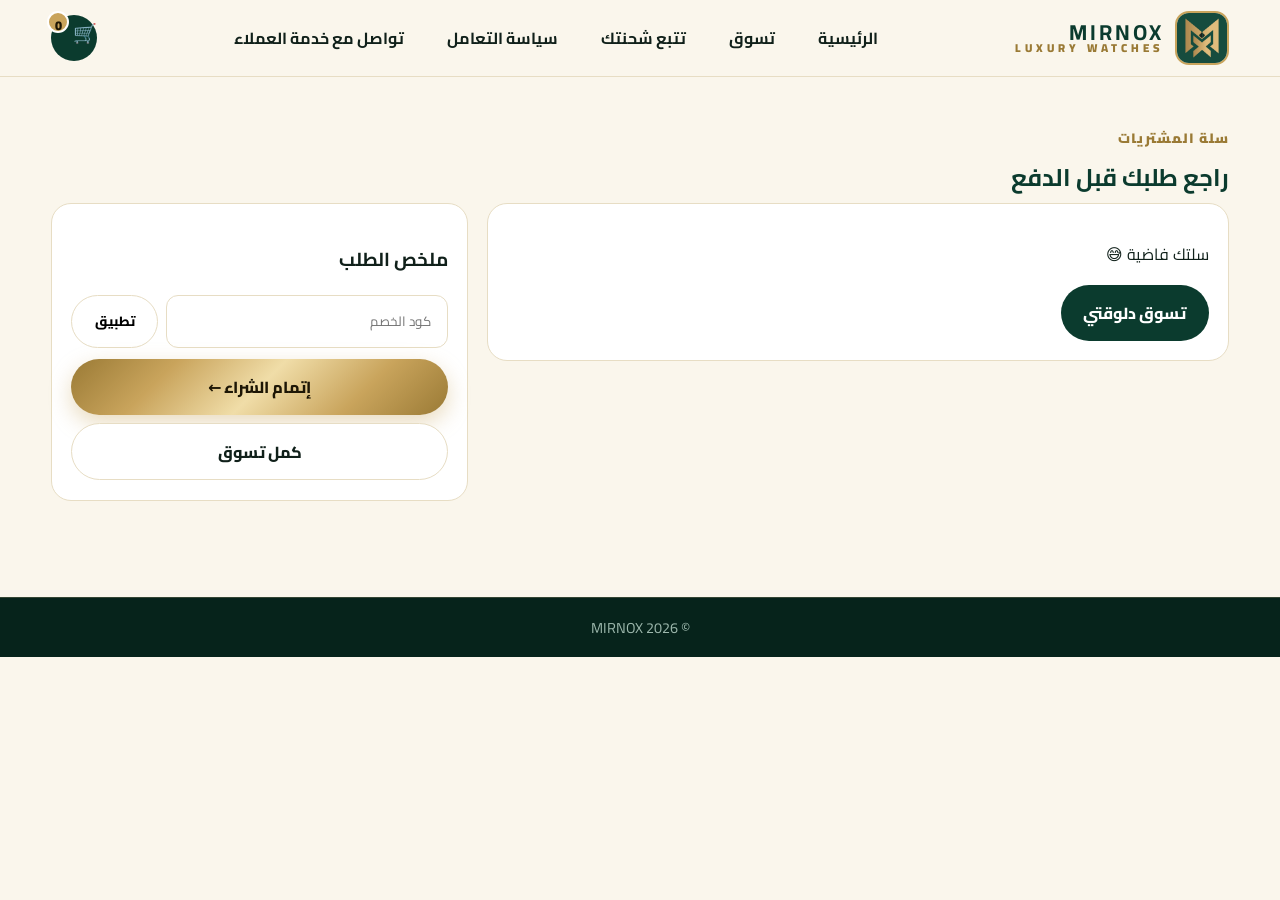
==== cart.html @ 0a010afb "Add files via upload" ====
<!DOCTYPE html><html lang="ar" dir="rtl"><head><meta charset="UTF-8"><meta name="viewport" content="width=device-width,initial-scale=1"><title>السلة | MIRNOX</title><link href="https://fonts.googleapis.com/css2?family=Cairo:wght@400;700;800;900&display=swap" rel="stylesheet"><link rel="stylesheet" href="assets/css/style.css"><link rel="icon" href="logo/MIRNOX logo.jpg"></head><body>
<header class="header"><div class="container nav"><a class="brand" href="index.html"><img class="brand-logo" src="logo/MIRNOX logo.jpg"><span class="brand-name"><b>MIRNOX</b><small>LUXURY WATCHES</small></span></a><nav class="links"><a href="index.html">الرئيسية</a><a href="shop.html">تسوق</a><a href="track.html">تتبع شحنتك</a><a href="policy.html">سياسة التعامل</a><a href="contact.html">تواصل مع خدمة العملاء</a></nav><div class="actions"><a href="cart.html" class="cart-btn">🛒<span class="cart-count">0</span></a><button class="burger">☰</button></div></div></header>
<section class="section container"><div class="kicker">سلة المشتريات</div><h2 style="color:#0b3b2e;margin:.2rem 0">راجع طلبك قبل الدفع</h2>
<div class="layout2"><div class="panel" id="items"></div>
<div class="panel"><h3>ملخص الطلب</h3><div id="sum"></div>
<div style="display:flex;gap:.5rem;margin:.7rem 0"><input id="coupon" class="input" placeholder="كود الخصم"><button class="btn btn-ghost" onclick="apply()">تطبيق</button></div>
<a href="checkout.html" class="btn btn-gold" style="width:100%;justify-content:center">إتمام الشراء ←</a>
<a href="shop.html" class="btn btn-ghost" style="width:100%;justify-content:center;margin-top:.5rem">كمل تسوق</a></div></div></section>
<footer><div class="copy">© 2026 MIRNOX</div></footer>
<script src="assets/js/products.js"></script><script src="assets/js/store.js"></script>
<script>
let disc=0;
function render(){
  const c=getCart(); const box=document.getElementById('items');
  if(!c.length){box.innerHTML=`<p>سلتك فاضية 😅</p><a class="btn btn-green" href="shop.html">تسوق دلوقتي</a>`;document.getElementById('sum').innerHTML='';return;}
  box.innerHTML=c.map((it,i)=>{
    const p=PRODUCTS.find(x=>x.id===it.id); const col=p.colors.find(x=>x.name===it.color)||p.colors[0];
    return `<div class="cart-item"><a href="product.html?id=${p.id}"><img src="${col.img}"></a>
    <div style="flex:1"><b>${p.name}</b><div style="color:#6b7a74;font-size:.9rem">اللون: ${it.color}</div>
    <div class="qty" style="margin-top:.4rem"><button onclick="ch(${i},-1)">−</button><b>${it.qty}</b><button onclick="ch(${i},1)">+</button>
    <button onclick="rm(${i})" style="background:none;border:0;cursor:pointer">🗑️ احذف</button></div></div>
    <b>${fmt(p.price*it.qty)}</b></div>`;
  }).join('');
  const sub=c.reduce((s,it)=>{const p=PRODUCTS.find(x=>x.id===it.id);return s+p.price*it.qty},0);
  const ship=sub>5000?0:60; const total=sub+ship-disc;
  document.getElementById('sum').innerHTML=`<div style="display:flex;justify-content:space-between"><span>المجموع الفرعي</span><b>${fmt(sub)}</b></div><div style="display:flex;justify-content:space-between"><span>الشحن</span><b>${ship===0?'مجاني 🎉':fmt(ship)}</b></div>${disc?`<div style="display:flex;justify-content:space-between;color:green"><span>خصم</span><b>− ${fmt(disc)}</b></div>`:''}<hr><div style="display:flex;justify-content:space-between;font-size:1.2rem"><span>الإجمالي</span><b style="color:#0b3b2e">${fmt(total)}</b></div>`;
}
function ch(i,d){let c=getCart();c[i].qty+=d;if(c[i].qty<1)c.splice(i,1);setCart(c);render();}
function rm(i){let c=getCart();c.splice(i,1);setCart(c);render();}
function apply(){const v=document.getElementById('coupon').value.trim();if(v==='MIRNOX5'){const c=getCart();const sub=c.reduce((s,it)=>s+PRODUCTS.find(x=>x.id===it.id).price*it.qty,0);disc=Math.round(sub*.05);toast('تم تطبيق خصم 5% 🎉');}else{disc=0;toast('الكود غير صالح');}render();}
render();
</script></body></html>
---- assets/css/style.css ----
:root{
  --green-950:#06231b;
  --green-900:#0b3b2e;
  --green-800:#0f4d3a;
  --green-700:#146049;
  --gold:#c9a45c;
  --gold-light:#e9cf95;
  --gold-dark:#9a7a35;
  --cream:#faf6ec;
  --paper:#fffdf7;
  --ink:#10201a;
  --muted:#6b7a74;
  --line:#e7ddc4;
  --red:#c0392b;
  --radius:18px;
  --shadow:0 18px 50px rgba(6,35,27,.14);
  --gold-grad:linear-gradient(135deg,#9a7a35 0%,#c9a45c 25%,#f0dda8 50%,#c9a45c 75%,#9a7a35 100%);
}
*{box-sizing:border-box}
html{scroll-behavior:smooth}
body{
  margin:0;font-family:'Cairo','Tajawal',system-ui,sans-serif;
  background:var(--cream);color:var(--ink);
}
a{color:inherit;text-decoration:none}
img{max-width:100%;display:block}
.container{width:min(1200px,92%);margin-inline:auto}
.topbar{background:var(--green-950);color:var(--gold-light);font-size:.86rem;padding:.5rem 0;text-align:center;letter-spacing:.2px}
/* header */
.header{position:sticky;top:0;z-index:50;background:rgba(250,246,236,.92);backdrop-filter:blur(12px);border-bottom:1px solid var(--line)}
.nav{display:flex;align-items:center;gap:1rem;padding:.7rem 0}
.brand{display:flex;align-items:center;gap:.7rem;font-weight:900}
.brand-logo{width:54px;height:54px;border-radius:14px;object-fit:cover;border:2px solid var(--gold);background:var(--green-900)}
.brand-name{line-height:1}
.brand-name b{font-size:1.35rem;letter-spacing:3px;color:var(--green-900)}
.brand-name small{display:block;font-size:.72rem;color:var(--gold-dark);letter-spacing:4px}
.links{display:flex;gap:1.1rem;margin-inline:auto;font-weight:700}
.links a{padding:.55rem .8rem;border-radius:999px}
.links a.active,.links a:hover{background:var(--green-900);color:#fff}
.actions{display:flex;gap:.6rem;align-items:center}
.btn{border:0;cursor:pointer;font-family:inherit;font-weight:800;border-radius:999px;padding:.8rem 1.4rem;display:inline-flex;align-items:center;gap:.5rem;transition:.2s}
.btn-gold{background:var(--gold-grad);color:#1d1605;box-shadow:0 8px 22px rgba(201,164,92,.4)}
.btn-gold:hover{transform:translateY(-1px)}
.btn-green{background:var(--green-900);color:#fff}
.btn-ghost{background:#fff;border:1.5px solid var(--line)}
.cart-btn{position:relative;background:var(--green-900);color:#fff;border:0;width:46px;height:46px;border-radius:50%;cursor:pointer;font-size:1.2rem}
.cart-count{position:absolute;top:-4px;left:-4px;background:var(--gold);color:#1d1605;font-weight:900;min-width:22px;height:22px;border-radius:999px;display:grid;place-items:center;font-size:.8rem;border:2px solid #fff}
.burger{display:none;background:none;border:0;font-size:1.6rem}
/* hero */
.hero{position:relative;overflow:hidden;background:radial-gradient(1000px 500px at 80% -10%,#1a6b52 0%,var(--green-900) 45%,var(--green-950) 100%);color:#fff;border-radius:0 0 32px 32px}
.hero-inner{display:grid;grid-template-columns:1.1fr .9fr;gap:2rem;align-items:center;padding:3.2rem 0}
.eyebrow{display:inline-flex;align-items:center;gap:.5rem;background:rgba(201,164,92,.18);border:1px solid rgba(201,164,92,.5);color:var(--gold-light);padding:.35rem .9rem;border-radius:999px;font-size:.85rem;font-weight:700}
.hero h1{font-size:clamp(2rem,5vw,3.6rem);line-height:1.15;margin:.9rem 0}
.hero h1 span{background:var(--gold-grad);-webkit-background-clip:text;background-clip:text;color:transparent}
.hero p{color:#d8e5de;line-height:1.9}
.hero-cta{display:flex;gap:.7rem;margin-top:1.2rem;flex-wrap:wrap}
.hero-card{background:rgba(255,255,255,.08);border:1px solid rgba(233,207,149,.35);border-radius:22px;padding:1rem;backdrop-filter:blur(6px)}
.hero-img{width:100%;border-radius:22px;border:1px solid rgba(233,207,149,.5);box-shadow:var(--shadow);aspect-ratio:16/10;object-fit:cover}
.stats{display:flex;gap:1rem;margin-top:1rem}
.stat{background:#fff;color:var(--green-900);border-radius:16px;padding:.7rem 1rem;flex:1;text-align:center;border:1px solid var(--line)}
.stat b{font-size:1.2rem;display:block}
/* sections */
.section{padding:3rem 0}
.sec-head{display:flex;align-items:end;justify-content:space-between;gap:1rem;margin-bottom:1.4rem}
.sec-head h2{margin:.3rem 0;font-size:1.8rem;color:var(--green-900)}
.sec-head p{margin:0;color:var(--muted)}
.kicker{color:var(--gold-dark);font-weight:900;letter-spacing:1px;font-size:.85rem}
.grid-products{display:grid;grid-template-columns:repeat(4,1fr);gap:1rem}
.card{background:var(--paper);border:1px solid var(--line);border-radius:var(--radius);overflow:hidden;display:flex;flex-direction:column;transition:.2s}
.card:hover{transform:translateY(-4px);box-shadow:var(--shadow)}
.card-media{position:relative;background:#0e2e24}
.card-media img{height:230px;width:100%;object-fit:cover}
.badge{position:absolute;top:10px;right:10px;background:var(--gold-grad);font-weight:900;font-size:.78rem;padding:.3rem .7rem;border-radius:999px}
.card-body{padding:1rem;display:flex;flex-direction:column;gap:.5rem;flex:1}
.card-title{font-weight:900;color:var(--green-900);margin:0}
.price-row{display:flex;align-items:center;gap:.6rem}
.price{font-weight:900;font-size:1.15rem;color:var(--green-900)}
.old{color:#9aa8a2;text-decoration:line-through;font-size:.9rem}
.stars{color:#d9a521;font-size:.95rem;letter-spacing:2px}
.stars small{color:var(--muted);letter-spacing:0}
.colors-dots{display:flex;gap:.4rem}
.dot{width:22px;height:22px;border-radius:50%;border:2px solid #fff;outline:1px solid var(--line);cursor:pointer}
/* features */
.features{display:grid;grid-template-columns:repeat(4,1fr);gap:1rem}
.feat{background:var(--green-900);color:#eaf3ef;border-radius:20px;padding:1.2rem;border:1px solid rgba(201,164,92,.4)}
.feat h3{margin:.6rem 0 .3rem;color:var(--gold-light)}
.feat p{margin:0;color:#c8d8d0;font-size:.92rem;line-height:1.7}
/* partners */
.partners{background:#fff;border-block:1px solid var(--line)}
.partner-row{display:flex;gap:1rem;flex-wrap:wrap}
.partner{flex:1;min-width:160px;display:grid;place-items:center;border:1px solid var(--line);border-radius:16px;padding:1.1rem;background:#fff;box-shadow:0 6px 18px rgba(6,35,27,.06);transition:transform .35s cubic-bezier(.22,1,.36,1),box-shadow .35s}
.partner:hover{transform:translateY(-4px);box-shadow:var(--shadow)}
.partner img{max-height:58px;width:auto;max-width:100%;object-fit:contain}
/* infinite partners marquee */
.marquee{overflow:hidden;direction:ltr;border-radius:16px;-webkit-mask-image:linear-gradient(90deg,transparent,#000 6%,#000 94%,transparent);mask-image:linear-gradient(90deg,transparent,#000 6%,#000 94%,transparent)}
.marquee-track{display:flex;flex-wrap:nowrap;gap:0;width:max-content;animation:mscroll 30s linear infinite;will-change:transform}
.marquee-track .partner{min-width:230px;margin-right:1rem}
.marquee-track .partner{opacity:1;transform:none}
.marquee:hover .marquee-track{animation-play-state:paused}
@keyframes mscroll{to{transform:translateX(-50%)}}
@media (prefers-reduced-motion:reduce){.marquee-track{animation:none}}
.partner span{display:block;font-size:.8rem;color:var(--muted);font-weight:700}
/* footer */
footer{background:var(--green-950);color:#d9e7e0;margin-top:3rem}
.foot{display:grid;grid-template-columns:1.3fr 1fr 1fr 1fr;gap:1.5rem;padding:2.5rem 0}
.foot h4{color:var(--gold-light)}
.foot a{display:block;padding:.3rem 0;color:#c5d6cf}
.foot a:hover{color:#fff}
.copy{border-top:1px solid rgba(233,207,149,.2);padding:1rem 0;text-align:center;font-size:.9rem;color:#9db8ad}
/* product page */
.pd{display:grid;grid-template-columns:1fr 1fr;gap:1.6rem;background:#fff;border:1px solid var(--line);border-radius:24px;padding:1.4rem}
.gallery-main{border-radius:18px;overflow:hidden;border:1px solid var(--line)}
.gallery-main img{height:440px;width:100%;object-fit:cover;transition:opacity .45s ease}
/* Luxury scroll reveal — glide up from bottom */
html.js .reveal{opacity:0;transform:translateY(48px);transition:opacity .9s cubic-bezier(.22,1,.36,1),transform .9s cubic-bezier(.22,1,.36,1);will-change:opacity,transform}
html.js .reveal.visible{opacity:1;transform:none;will-change:auto}
@media (prefers-reduced-motion:reduce){html.js .reveal{opacity:1;transform:none;transition:none}}
.thumbs{display:flex;gap:.6rem;margin-top:.6rem}
.thumbs img{width:86px;height:86px;object-fit:cover;border-radius:12px;border:2px solid transparent;cursor:pointer}
.thumbs img.active{border-color:var(--gold)}
.opt-label{font-weight:900;color:var(--green-900);margin:1rem 0 .5rem}
.color-pick{display:flex;gap:.6rem;flex-wrap:wrap}
.color-btn{display:flex;align-items:center;gap:.5rem;border:1.5px solid var(--line);background:#fff;padding:.5rem .8rem;border-radius:999px;cursor:pointer;font-weight:800}
.color-btn.active{border-color:var(--gold);background:#fff8e6;box-shadow:0 0 0 2px rgba(201,164,92,.3)}
.qty{display:flex;align-items:center;gap:.7rem}
.qty button{width:38px;height:38px;border-radius:50%;border:1px solid var(--line);background:#fff;font-size:1.2rem;cursor:pointer}
.tabs{margin-top:1rem;background:#fff;border:1px solid var(--line);border-radius:18px;overflow:hidden}
.tab-head{display:flex;background:var(--cream)}
.tab-head button{flex:1;padding:.9rem;border:0;background:none;font-family:inherit;font-weight:900;cursor:pointer;color:var(--green-900)}
.tab-head button.active{background:var(--green-900);color:#fff}
.tab-body{padding:1.2rem;line-height:1.9}
.spec-table{width:100%;border-collapse:collapse}
.spec-table td{padding:.6rem;border-bottom:1px solid var(--line)}
.spec-table td:first-child{font-weight:900;color:var(--green-900);width:38%}
/* cart / checkout */
.layout2{display:grid;grid-template-columns:1.6fr .9fr;gap:1.2rem;align-items:start}
.panel{background:#fff;border:1px solid var(--line);border-radius:20px;padding:1.2rem}
.cart-item{display:flex;gap:1rem;border-bottom:1px solid var(--line);padding:.9rem 0}
.cart-item img{width:92px;height:92px;border-radius:14px;object-fit:cover}
.input,select.input,textarea.input{width:100%;padding:.8rem 1rem;border:1.5px solid var(--line);border-radius:12px;font-family:inherit;background:#fff}
.input:focus{outline:2px solid rgba(201,164,92,.5);border-color:var(--gold)}
.form-grid{display:grid;grid-template-columns:1fr 1fr;gap:.8rem}
.pay-tabs{display:flex;gap:.6rem;flex-wrap:wrap;margin:.8rem 0}
.pay-tab{flex:1;min-width:140px;border:1.5px solid var(--line);border-radius:14px;padding:.8rem;text-align:center;cursor:pointer;background:#fff;font-weight:900}
.pay-tab.active{border-color:var(--gold);background:#fff8e6}
.timeline{position:relative;margin:1rem 0;padding-right:1.5rem}
.timeline::before{content:"";position:absolute;right:7px;top:6px;bottom:6px;width:2px;background:var(--line)}
.step{position:relative;padding:.7rem 0 .7rem 0}
.step::after{content:"";position:absolute;right:0;top:16px;width:16px;height:16px;border-radius:50%;background:#fff;border:3px solid var(--line)}
.step.done::after{border-color:var(--gold);background:var(--green-900)}
.step b{color:var(--green-900)}
.toast{position:fixed;bottom:18px;left:50%;transform:translateX(-50%);background:var(--green-950);color:#fff;padding:.8rem 1.3rem;border-radius:999px;border:1px solid var(--gold);z-index:99;display:none}
.whats{position:fixed;bottom:18px;right:18px;width:56px;height:56px;border-radius:50%;background:#25d366;display:grid;place-items:center;font-size:1.7rem;box-shadow:var(--shadow);z-index:60}
@media(max-width:980px){
  .hero-inner,.pd,.layout2,.foot{grid-template-columns:1fr}
  .grid-products{grid-template-columns:repeat(2,1fr);gap:.7rem}
  .features{grid-template-columns:1fr 1fr}
  .links{display:none;position:absolute;top:100%;right:4%;left:4%;background:#fff;border:1px solid var(--line);border-radius:16px;flex-direction:column;padding:.6rem;box-shadow:var(--shadow)}
  .links.open{display:flex}
  .burger{display:block}
  .gallery-main img{height:300px}
  .form-grid{grid-template-columns:1fr}
  /* mobile polish */
  .sec-head{flex-wrap:wrap}
  .sec-head h2{font-size:1.4rem}
  .thumbs{overflow-x:auto;padding-bottom:.3rem}
  .thumbs img{flex:0 0 auto;width:72px;height:72px}
  .stats{flex-wrap:wrap}
  .stat{min-width:100px}
  .cart-item{flex-wrap:wrap}
  .pay-tab{min-width:120px}
  .hero-cta .btn{flex:1;justify-content:center}
  .marquee-track .partner{min-width:170px}
  .marquee-track{animation-duration:22s}
  .topbar{font-size:.76rem}
  .toast{width:92%;text-align:center}
  .spec-table td{padding:.5rem .4rem;font-size:.9rem}
}
@media(max-width:420px){
  .grid-products{grid-template-columns:1fr 1fr;gap:.5rem}
  .card-media img{height:170px}
  .features{grid-template-columns:1fr}
  .hero h1{font-size:1.9rem}
  .btn{padding:.75rem 1.1rem}
  .actions .btn{display:none}
  .brand-logo{width:44px;height:44px}
  .brand-name b{font-size:1.1rem}
}
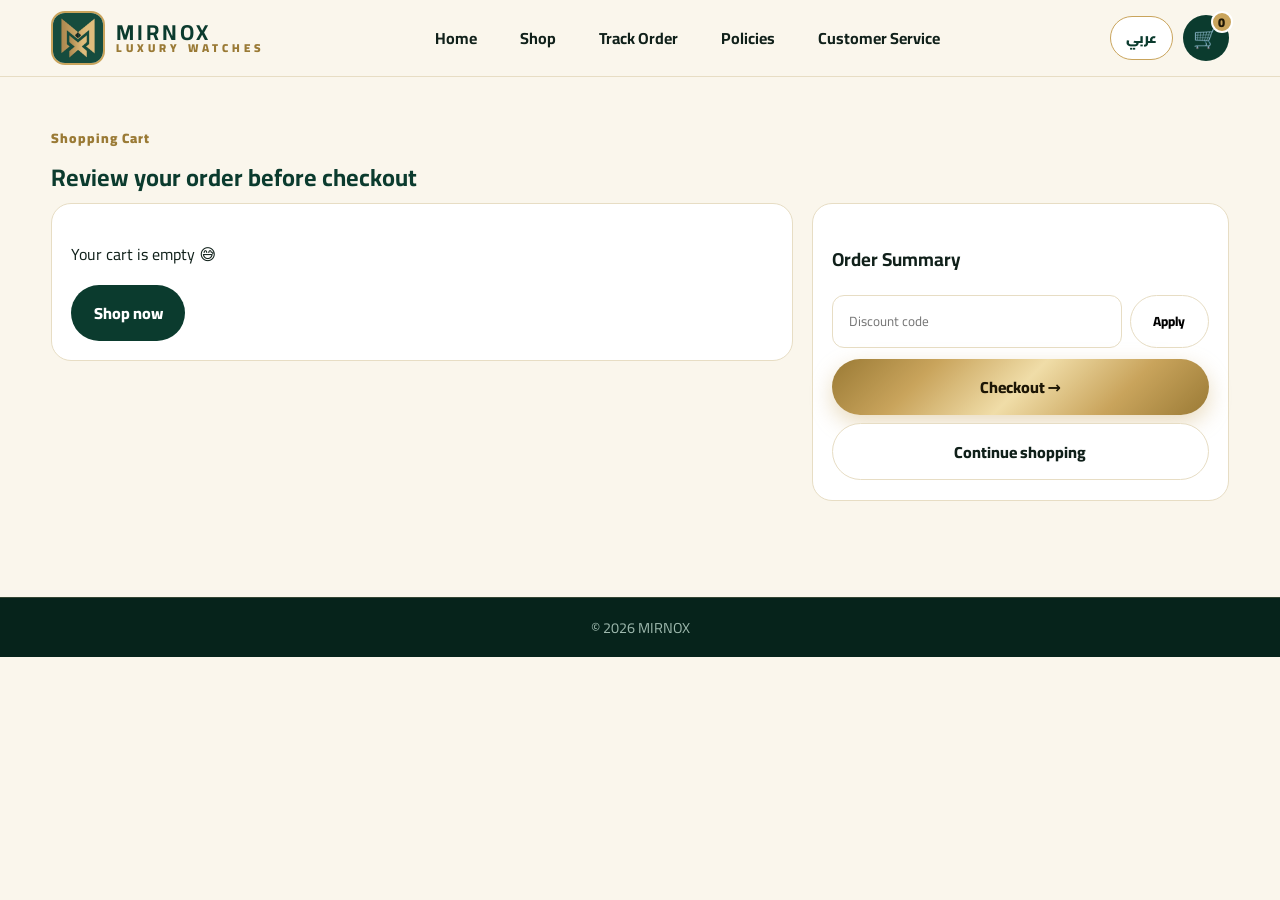
==== commit df71e079: "Add files via upload" ====
--- a/cart.html
+++ b/cart.html
@@ -1,32 +1,35 @@
-<!DOCTYPE html><html lang="ar" dir="rtl"><head><meta charset="UTF-8"><meta name="viewport" content="width=device-width,initial-scale=1"><title>السلة | MIRNOX</title><link href="https://fonts.googleapis.com/css2?family=Cairo:wght@400;700;800;900&display=swap" rel="stylesheet"><link rel="stylesheet" href="assets/css/style.css"><link rel="icon" href="logo/MIRNOX logo.jpg"></head><body>
-<header class="header"><div class="container nav"><a class="brand" href="index.html"><img class="brand-logo" src="logo/MIRNOX logo.jpg"><span class="brand-name"><b>MIRNOX</b><small>LUXURY WATCHES</small></span></a><nav class="links"><a href="index.html">الرئيسية</a><a href="shop.html">تسوق</a><a href="track.html">تتبع شحنتك</a><a href="policy.html">سياسة التعامل</a><a href="contact.html">تواصل مع خدمة العملاء</a></nav><div class="actions"><a href="cart.html" class="cart-btn">🛒<span class="cart-count">0</span></a><button class="burger">☰</button></div></div></header>
-<section class="section container"><div class="kicker">سلة المشتريات</div><h2 style="color:#0b3b2e;margin:.2rem 0">راجع طلبك قبل الدفع</h2>
+<!DOCTYPE html><html lang="ar" dir="rtl"><head><meta charset="UTF-8"><meta name="viewport" content="width=device-width,initial-scale=1">
+<script>try{var L=localStorage.getItem('mirnox_lang');if(L!=='ar'&&L!=='en'){L=((navigator.language||'en').toLowerCase().indexOf('ar')===0)?'ar':'en';}document.documentElement.lang=L;document.documentElement.dir=L==='ar'?'rtl':'ltr';}catch(e){}</script>
+<title>السلة | MIRNOX</title><link href="https://fonts.googleapis.com/css2?family=Cairo:wght@400;700;800;900&display=swap" rel="stylesheet"><link rel="stylesheet" href="assets/css/style.css"><link rel="icon" href="logo/MIRNOX logo.jpg"></head><body data-page="cart">
+<header class="header"><div class="container nav"><a class="brand" href="index.html"><img class="brand-logo" src="logo/MIRNOX logo.jpg"><span class="brand-name"><b>MIRNOX</b><small>LUXURY WATCHES</small></span></a><nav class="links"><a href="index.html" data-i18n="nav_home">الرئيسية</a><a href="shop.html" data-i18n="nav_shop">تسوق</a><a href="track.html" data-i18n="nav_track">تتبع شحنتك</a><a href="policy.html" data-i18n="nav_policy">سياسة التعامل</a><a href="contact.html" data-i18n="nav_contact">تواصل مع خدمة العملاء</a></nav><div class="actions"><button class="lang-btn" onclick="toggleLang()">EN</button><a href="cart.html" class="cart-btn">🛒<span class="cart-count">0</span></a><button class="burger">☰</button></div></div></header>
+<section class="section container"><div class="kicker" data-i18n="cart_k">سلة المشتريات</div><h2 style="color:#0b3b2e;margin:.2rem 0" data-i18n="cart_h">راجع طلبك قبل الدفع</h2>
 <div class="layout2"><div class="panel" id="items"></div>
-<div class="panel"><h3>ملخص الطلب</h3><div id="sum"></div>
-<div style="display:flex;gap:.5rem;margin:.7rem 0"><input id="coupon" class="input" placeholder="كود الخصم"><button class="btn btn-ghost" onclick="apply()">تطبيق</button></div>
-<a href="checkout.html" class="btn btn-gold" style="width:100%;justify-content:center">إتمام الشراء ←</a>
-<a href="shop.html" class="btn btn-ghost" style="width:100%;justify-content:center;margin-top:.5rem">كمل تسوق</a></div></div></section>
-<footer><div class="copy">© 2026 MIRNOX</div></footer>
-<script src="assets/js/products.js"></script><script src="assets/js/store.js"></script>
+<div class="panel"><h3 data-i18n="cart_sum">ملخص الطلب</h3><div id="sum"></div>
+<div style="display:flex;gap:.5rem;margin:.7rem 0"><input id="coupon" class="input" data-i18n-ph="cart_coupon_ph" placeholder="كود الخصم"><button class="btn btn-ghost" onclick="apply()" data-i18n="cart_apply">تطبيق</button></div>
+<a href="checkout.html" class="btn btn-gold" style="width:100%;justify-content:center" data-i18n="cart_checkout">إتمام الشراء ←</a>
+<a href="shop.html" class="btn btn-ghost" style="width:100%;justify-content:center;margin-top:.5rem" data-i18n="cart_continue">كمل تسوق</a></div></div></section>
+<footer><div class="copy" data-i18n="ft_copy_s">© 2026 MIRNOX</div></footer>
+<script src="assets/js/products.js"></script><script src="assets/js/i18n.js"></script><script src="assets/js/store.js"></script>
 <script>
 let disc=0;
 function render(){
   const c=getCart(); const box=document.getElementById('items');
-  if(!c.length){box.innerHTML=`<p>سلتك فاضية 😅</p><a class="btn btn-green" href="shop.html">تسوق دلوقتي</a>`;document.getElementById('sum').innerHTML='';return;}
+  if(!c.length){box.innerHTML='<p>'+t('cart_empty')+'</p><a class="btn btn-green" href="shop.html">'+t('cart_shop')+'</a>';document.getElementById('sum').innerHTML='';return;}
   box.innerHTML=c.map((it,i)=>{
     const p=PRODUCTS.find(x=>x.id===it.id); const col=p.colors.find(x=>x.name===it.color)||p.colors[0];
-    return `<div class="cart-item"><a href="product.html?id=${p.id}"><img src="${col.img}"></a>
-    <div style="flex:1"><b>${p.name}</b><div style="color:#6b7a74;font-size:.9rem">اللون: ${it.color}</div>
-    <div class="qty" style="margin-top:.4rem"><button onclick="ch(${i},-1)">−</button><b>${it.qty}</b><button onclick="ch(${i},1)">+</button>
-    <button onclick="rm(${i})" style="background:none;border:0;cursor:pointer">🗑️ احذف</button></div></div>
-    <b>${fmt(p.price*it.qty)}</b></div>`;
+    return '<div class="cart-item"><a href="product.html?id='+p.id+'"><img src="'+col.img+'"></a>'
+    +'<div style="flex:1"><b>'+pname(p)+'</b><div style="color:#6b7a74;font-size:.9rem">'+t('cart_color')+' '+cname(it.color)+'</div>'
+    +'<div class="qty" style="margin-top:.4rem"><button onclick="ch('+i+',-1)">−</button><b>'+it.qty+'</b><button onclick="ch('+i+',1)">+</button>'
+    +'<button onclick="rm('+i+')" style="background:none;border:0;cursor:pointer">'+t('cart_remove')+'</button></div></div>'
+    +'<b>'+fmt(p.price*it.qty)+'</b></div>';
   }).join('');
   const sub=c.reduce((s,it)=>{const p=PRODUCTS.find(x=>x.id===it.id);return s+p.price*it.qty},0);
   const ship=sub>5000?0:60; const total=sub+ship-disc;
-  document.getElementById('sum').innerHTML=`<div style="display:flex;justify-content:space-between"><span>المجموع الفرعي</span><b>${fmt(sub)}</b></div><div style="display:flex;justify-content:space-between"><span>الشحن</span><b>${ship===0?'مجاني 🎉':fmt(ship)}</b></div>${disc?`<div style="display:flex;justify-content:space-between;color:green"><span>خصم</span><b>− ${fmt(disc)}</b></div>`:''}<hr><div style="display:flex;justify-content:space-between;font-size:1.2rem"><span>الإجمالي</span><b style="color:#0b3b2e">${fmt(total)}</b></div>`;
+  document.getElementById('sum').innerHTML='<div style="display:flex;justify-content:space-between"><span>'+t('cart_sub')+'</span><b>'+fmt(sub)+'</b></div><div style="display:flex;justify-content:space-between"><span>'+t('cart_ship')+'</span><b>'+(ship===0?t('cart_free'):fmt(ship))+'</b></div>'+(disc?'<div style="display:flex;justify-content:space-between;color:green"><span>'+t('cart_disc')+'</span><b>− '+fmt(disc)+'</b></div>':'')+'<hr><div style="display:flex;justify-content:space-between;font-size:1.2rem"><span>'+t('cart_total')+'</span><b style="color:#0b3b2e">'+fmt(total)+'</b></div>';
 }
 function ch(i,d){let c=getCart();c[i].qty+=d;if(c[i].qty<1)c.splice(i,1);setCart(c);render();}
 function rm(i){let c=getCart();c.splice(i,1);setCart(c);render();}
-function apply(){const v=document.getElementById('coupon').value.trim();if(v==='MIRNOX5'){const c=getCart();const sub=c.reduce((s,it)=>s+PRODUCTS.find(x=>x.id===it.id).price*it.qty,0);disc=Math.round(sub*.05);toast('تم تطبيق خصم 5% 🎉');}else{disc=0;toast('الكود غير صالح');}render();}
+function apply(){const v=document.getElementById('coupon').value.trim();if(v==='MIRNOX5'){const c=getCart();const sub=c.reduce((s,it)=>s+PRODUCTS.find(x=>x.id===it.id).price*it.qty,0);disc=Math.round(sub*.05);toast(t('cart_disc_ok'));}else{disc=0;toast(t('cart_bad'));}render();}
 render();
+function rerenderLang(){render();}
 </script></body></html>
--- a/assets/css/style.css
+++ b/assets/css/style.css
@@ -17,11 +17,14 @@
   --gold-grad:linear-gradient(135deg,#9a7a35 0%,#c9a45c 25%,#f0dda8 50%,#c9a45c 75%,#9a7a35 100%);
 }
 *{box-sizing:border-box}
-html{scroll-behavior:smooth}
+html{scroll-behavior:smooth;overflow-x:clip}
+@supports not (overflow:clip){html,body{overflow-x:hidden}}
 body{
   margin:0;font-family:'Cairo','Tajawal',system-ui,sans-serif;
   background:var(--cream);color:var(--ink);
-}
+  overflow-x:clip;
+}
+.pd>*,.layout2>*,.hero-inner>*,.foot>*,.card-body>*{min-width:0}
 a{color:inherit;text-decoration:none}
 img{max-width:100%;display:block}
 .container{width:min(1200px,92%);margin-inline:auto}
@@ -43,7 +46,7 @@
 .btn-gold:hover{transform:translateY(-1px)}
 .btn-green{background:var(--green-900);color:#fff}
 .btn-ghost{background:#fff;border:1.5px solid var(--line)}
-.cart-btn{position:relative;background:var(--green-900);color:#fff;border:0;width:46px;height:46px;border-radius:50%;cursor:pointer;font-size:1.2rem}
+.cart-btn{position:relative;background:var(--green-900);color:#fff;border:0;width:46px;height:46px;border-radius:50%;cursor:pointer;font-size:1.25rem;display:inline-grid;place-items:center;line-height:1;text-align:center;flex:0 0 auto}
 .cart-count{position:absolute;top:-4px;left:-4px;background:var(--gold);color:#1d1605;font-weight:900;min-width:22px;height:22px;border-radius:999px;display:grid;place-items:center;font-size:.8rem;border:2px solid #fff}
 .burger{display:none;background:none;border:0;font-size:1.6rem}
 /* hero */
@@ -73,7 +76,7 @@
 .badge{position:absolute;top:10px;right:10px;background:var(--gold-grad);font-weight:900;font-size:.78rem;padding:.3rem .7rem;border-radius:999px}
 .card-body{padding:1rem;display:flex;flex-direction:column;gap:.5rem;flex:1}
 .card-title{font-weight:900;color:var(--green-900);margin:0}
-.price-row{display:flex;align-items:center;gap:.6rem}
+.price-row{display:flex;align-items:center;gap:.6rem;flex-wrap:wrap}
 .price{font-weight:900;font-size:1.15rem;color:var(--green-900)}
 .old{color:#9aa8a2;text-decoration:line-through;font-size:.9rem}
 .stars{color:#d9a521;font-size:.95rem;letter-spacing:2px}
@@ -122,7 +125,7 @@
 .color-pick{display:flex;gap:.6rem;flex-wrap:wrap}
 .color-btn{display:flex;align-items:center;gap:.5rem;border:1.5px solid var(--line);background:#fff;padding:.5rem .8rem;border-radius:999px;cursor:pointer;font-weight:800}
 .color-btn.active{border-color:var(--gold);background:#fff8e6;box-shadow:0 0 0 2px rgba(201,164,92,.3)}
-.qty{display:flex;align-items:center;gap:.7rem}
+.qty{display:flex;align-items:center;gap:.7rem;flex-wrap:wrap}
 .qty button{width:38px;height:38px;border-radius:50%;border:1px solid var(--line);background:#fff;font-size:1.2rem;cursor:pointer}
 .tabs{margin-top:1rem;background:#fff;border:1px solid var(--line);border-radius:18px;overflow:hidden}
 .tab-head{display:flex;background:var(--cream)}
@@ -151,6 +154,14 @@
 .step b{color:var(--green-900)}
 .toast{position:fixed;bottom:18px;left:50%;transform:translateX(-50%);background:var(--green-950);color:#fff;padding:.8rem 1.3rem;border-radius:999px;border:1px solid var(--gold);z-index:99;display:none}
 .whats{position:fixed;bottom:18px;right:18px;width:56px;height:56px;border-radius:50%;background:#25d366;display:grid;place-items:center;font-size:1.7rem;box-shadow:var(--shadow);z-index:60}
+/* language switch */
+.lang-btn{background:#fff;border:1.5px solid var(--gold);border-radius:999px;padding:.5rem .95rem;font-weight:900;cursor:pointer;font-family:inherit;color:var(--green-900);font-size:.85rem}
+.lang-btn:hover{background:var(--green-900);color:#fff}
+/* LTR mirrors */
+[dir="ltr"] .timeline{padding-right:0;padding-left:1.5rem}
+[dir="ltr"] .timeline::before{right:auto;left:7px}
+[dir="ltr"] .step::after{right:auto;left:0}
+[dir="ltr"] .cart-count{left:auto;right:-4px}
 @media(max-width:980px){
   .hero-inner,.pd,.layout2,.foot{grid-template-columns:1fr}
   .grid-products{grid-template-columns:repeat(2,1fr);gap:.7rem}
@@ -175,6 +186,12 @@
   .topbar{font-size:.76rem}
   .toast{width:92%;text-align:center}
   .spec-table td{padding:.5rem .4rem;font-size:.9rem}
+  /* product page mobile */
+  .pd{padding:.9rem}
+  .pd h1{font-size:1.35rem;line-height:1.6;overflow-wrap:break-word}
+  .tab-head button{padding:.8rem .3rem;font-size:.85rem}
+  .color-btn{padding:.45rem .7rem;font-size:.85rem}
+  .opt-label{margin:.8rem 0 .4rem}
 }
 @media(max-width:420px){
   .grid-products{grid-template-columns:1fr 1fr;gap:.5rem}
